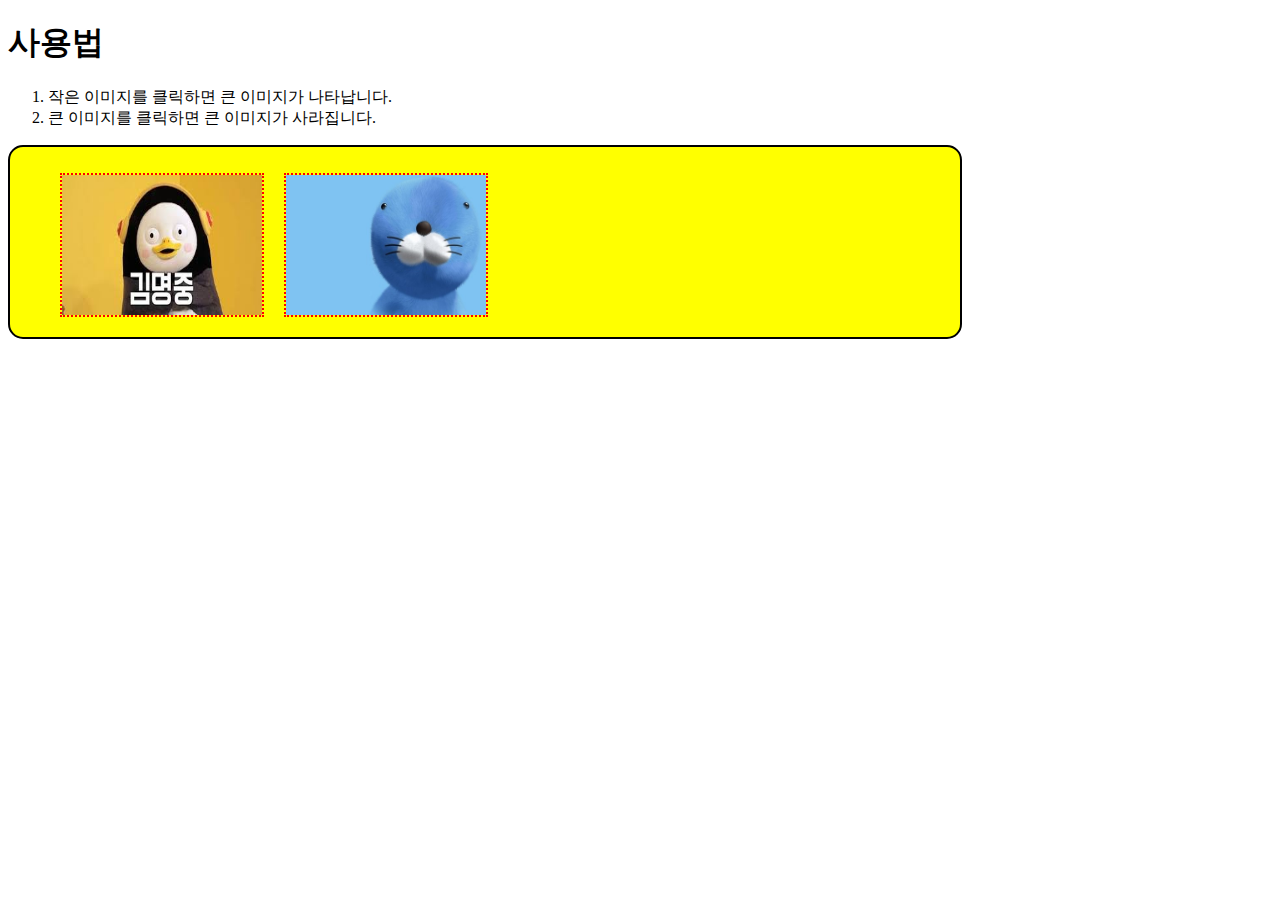
==== jsq ex1.html @ 645fd495 "Add files via upload" ====
<!DOCTYPE html>
<html lang="en" dir="ltr">

<head>
  <meta charset="utf-8">
  <title></title>
  <style>
    #gallery {
      width: 950px;
      height: 190px;
      background: #ff0;
      border: 2px solid black;
      border-radius: 15px;
    }

    ul {
      list-style: none;
    }

    ul li {
      display: inline;
      float: left;
      padding: 10px;
    }

    .bigPic {
      position: absolute;
      display: none;
      left: 100px;
      width: 400px;
      height: 340px;
    }

    .smallpic {
      border: 2px dotted red;
      width: 200px;
      height: 140px;
    }
  </style>
  <script src="http://code.jquery.com/jquery-3.3.1.js"></script>

  <script>
    $(document).ready(function() {
      $("#s1").click(function() {
        $("#big1").fadeIn(1000);
      });
      $("#big1").click(function() {
        $("#big1").fadeOut(1000);
      });
      $("#s4").click(function() {
        $("#big4").fadeIn(1000);
      });
      $("#big4").click(function() {
        $("#big4").fadeOut(1000);
      });
    });
  </script>
</head>

<body>
  <h1>사용법</h1>
  <ol>
    <li>작은 이미지를 클릭하면 큰 이미지가 나타납니다.</li>
    <li>큰 이미지를 클릭하면 큰 이미지가 사라집니다.</li>
  </ol>
  <div id="gallery">
    <ul>
      <li>
        <img src="peng.jpg" id="s1" class="smallpic">
        <img src="pp.jpg" id="big1" class="bigPic">
      </li>
      <li>
        <img src="bono.jpg" id="s4" class="smallpic">
        <img src="ap.png" id="big4" class="bigPic">
      </li>
    </ul>
  </div>
</body>

</html>
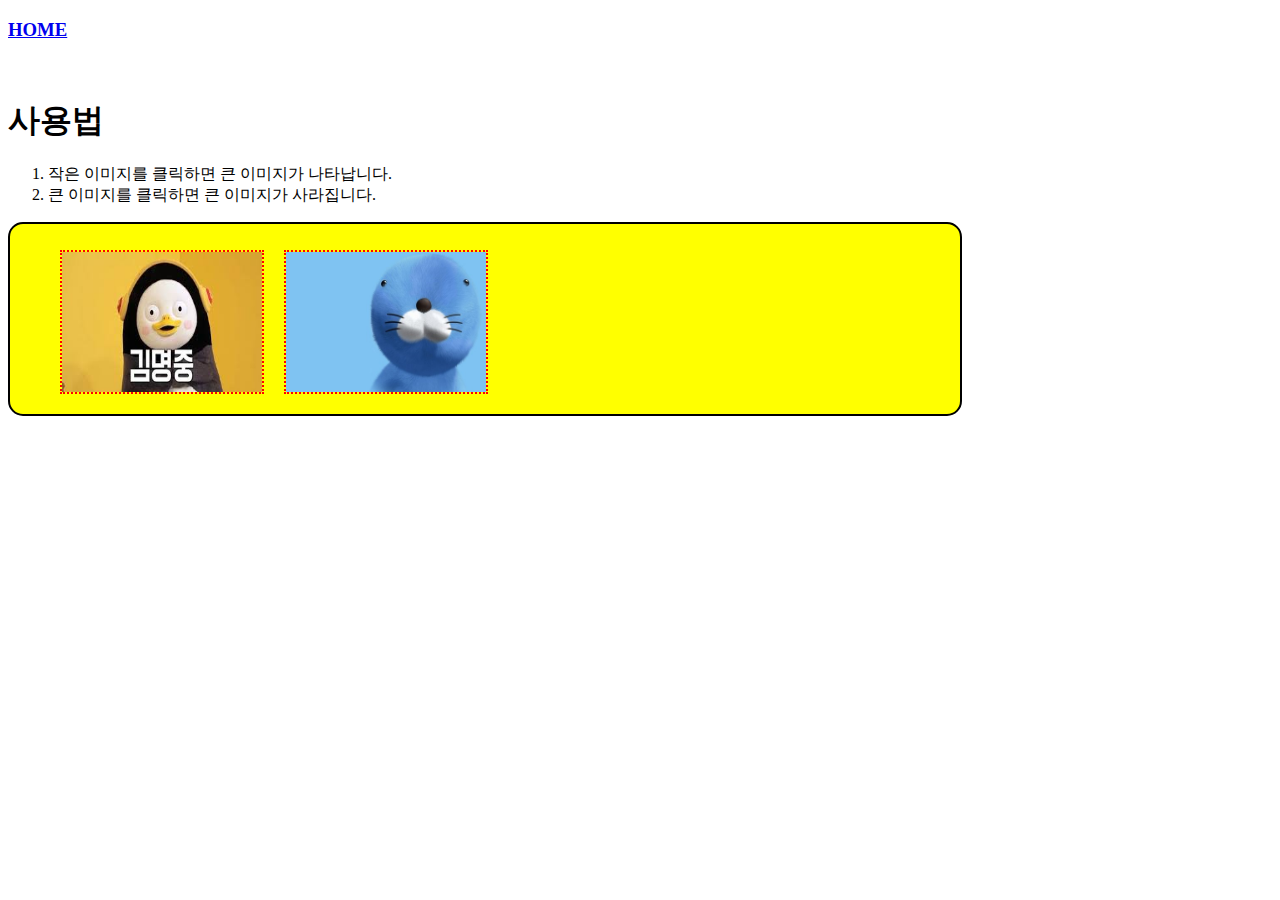
==== commit 305eb495: "Add files via upload" ====
--- a/jsq ex1.html
+++ b/jsq ex1.html
@@ -58,6 +58,7 @@
 </head>
 
 <body>
+  <a href="index.html"><h3>HOME</h3></a><br>
   <h1>사용법</h1>
   <ol>
     <li>작은 이미지를 클릭하면 큰 이미지가 나타납니다.</li>
